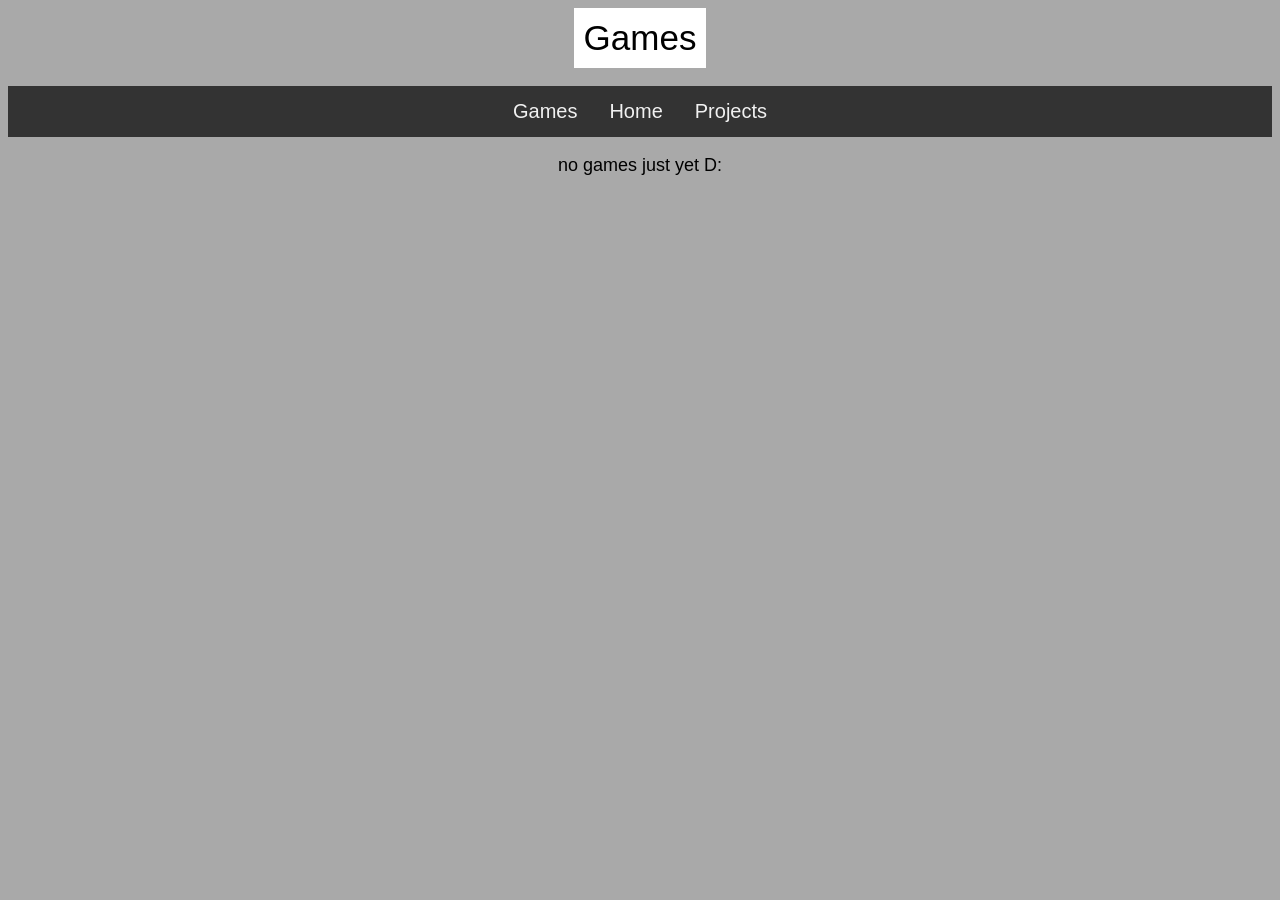
==== games.html @ 259d165e "added 2 new web pages, one for games, and one for listing skills, and also a few chnages to the ui" ====
<!DOCTYPE html>
<html lang="en-Ca">
<head>
    <title>Games</title>
    <link rel="stylesheet" href="style.css">
</head>
<body>
    <header> Games </header>
    <br>
    <ul class = "topnav">
        <li> <a href = "games.html"> Games </a> </li>
        <li> <a href = "index.html"> Home </a> </li>
        <li> <a href = "skills.html"> Projects </a> </li>
    </ul>

    <p> no games just yet D:</p>
</body>
</html>
---- style.css ----
body {
    background-color: darkgray;
    font-family: Arial, sans-serif;
}
header{
    color: blackS;
    font-size: 35px;
    padding: 10px;
    text-align: center;
    background-color: white;
    width: fit-content;
    margin: 0 auto;
}

p {
    color: black;
    text-align: center;
    font-size: 18px;
}

ul.topnav{
    text-align: center;
    display: flex;  
    justify-content: center;
    list-style-type: none;
    margin: 0;
    padding: 0;
    background-color: #333333;
}
ul.topnav li a {
    display: block;
    color: #f1f1f1;
    padding: 14px 16px;
    text-decoration: none;
    font-size: 20px;
}
ul.topnav li a:hover {
    background-color: #747474;
    color: black;
}

ul.skills {
    text-align: center;
    list-style-type: none;
    background-color: #333333;
    width: fit-content;
    margin: 0 auto;
    padding: 0;
}
ul.skills li{
    color: #f1f1f1;
    padding: 14px 16px;
    text-decoration: none;
    font-size: 20px;
}
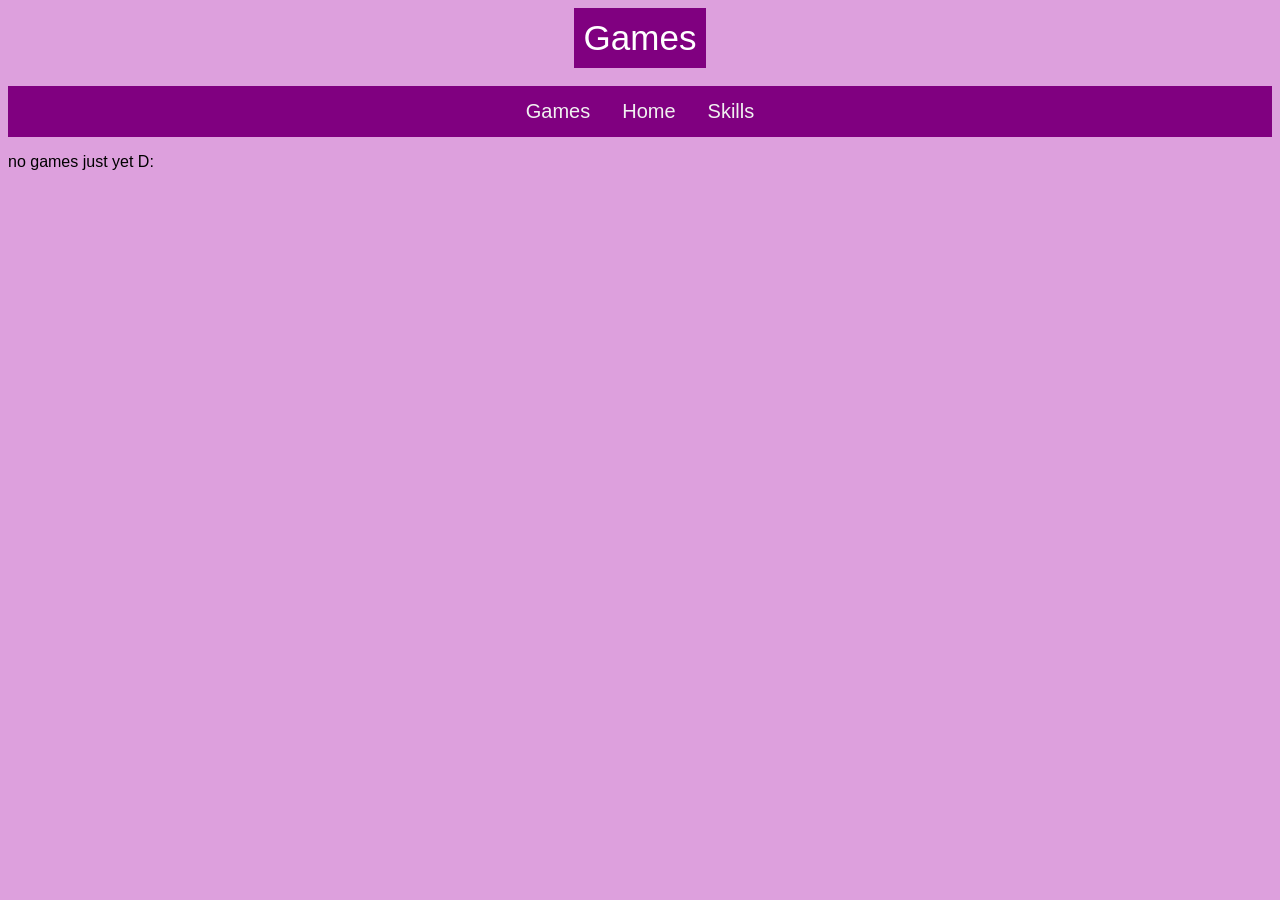
==== commit f88b2a64: "ui changes" ====
--- a/games.html
+++ b/games.html
@@ -10,7 +10,7 @@
     <ul class = "topnav">
         <li> <a href = "games.html"> Games </a> </li>
         <li> <a href = "index.html"> Home </a> </li>
-        <li> <a href = "skills.html"> Projects </a> </li>
+        <li> <a href = "skills.html"> Skills </a> </li>
     </ul>
 
     <p> no games just yet D:</p>
--- a/style.css
+++ b/style.css
@@ -1,21 +1,25 @@
 body {
-    background-color: darkgray;
+    background-color: plum;
     font-family: Arial, sans-serif;
 }
 header{
-    color: blackS;
+    color: white;
     font-size: 35px;
     padding: 10px;
     text-align: center;
-    background-color: white;
+    background-color: purple;
     width: fit-content;
     margin: 0 auto;
 }
 
-p {
-    color: black;
-    text-align: center;
+p.main-text{
+    color: white;
+    justify-content: center;
+    text-align: center; 
     font-size: 18px;
+    background-color: purple;
+    display: flex;
+
 }
 
 ul.topnav{
@@ -25,7 +29,7 @@
     list-style-type: none;
     margin: 0;
     padding: 0;
-    background-color: #333333;
+    background-color: purple;
 }
 ul.topnav li a {
     display: block;
@@ -35,14 +39,14 @@
     font-size: 20px;
 }
 ul.topnav li a:hover {
-    background-color: #747474;
+    background-color: white;
     color: black;
 }
 
 ul.skills {
     text-align: center;
     list-style-type: none;
-    background-color: #333333;
+    background-color: purple;
     width: fit-content;
     margin: 0 auto;
     padding: 0;
@@ -52,4 +56,33 @@
     padding: 14px 16px;
     text-decoration: none;
     font-size: 20px;
+}
+
+ul.skills li:hover{
+    background-color: white;
+    color: black;
+}
+
+.dropdown{
+    display: none;
+    color: black;
+    width: fit-content;
+    margin: 0 auto;
+    padding: 0;
+    background-color: white;
+}
+
+ul.skills li:hover .dropdown {
+    display: block;
+}
+
+ul.socials{
+    text-align: center;
+    list-style-type: none;
+    background-color: white;
+    width: fit-content;
+    margin: 0 auto;
+    padding: 0;
+    position: fixed;
+    bottom: 0;
 }
